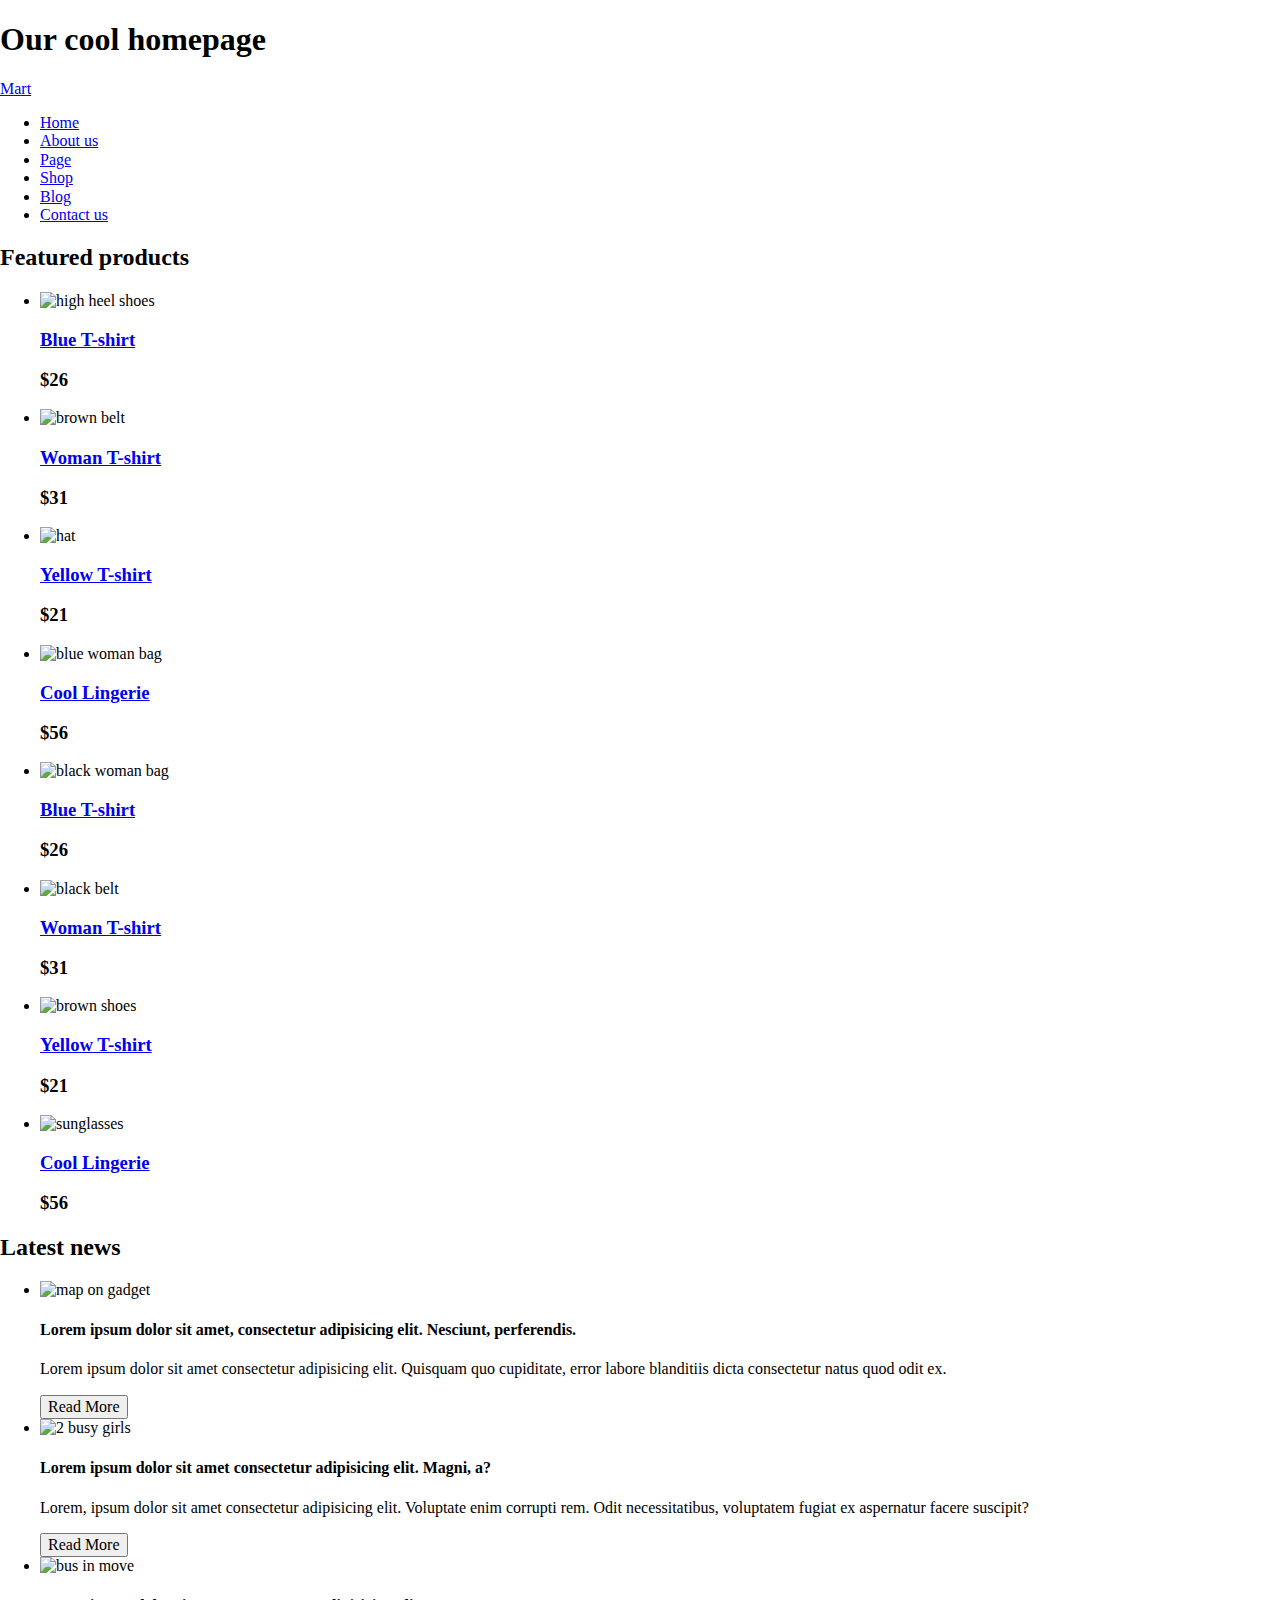
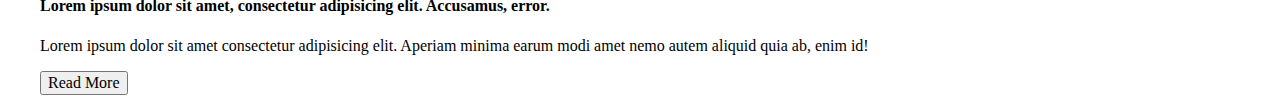
==== html-css/module-04/index.html @ f8f4f053 "created html" ====
<!DOCTYPE html>
<html lang="en">

<head>
    <meta charset="UTF-8">
    <meta name="viewport" content="width=device-width, initial-scale=1.0">
    <meta name="author" content="Nicholas Trunov">
    <meta name="keywords" content="mart, T-shirt, cool lingerie, woman shirt">
    <meta name="description" content="homework 04, online shop page">
    <title>cool-lingerie</title>
    <link rel="stylesheet" href="css/normalize.css">
</head>

<body>
    <h1>Our cool homepage</h1>
    <header>
        <nav>
            <a href="#">Mart</a>
            <ul>
                <li><a href="#">Home</a></li>
                <li><a href="#">About us</a></li>
                <li><a href="#">Page</a></li>
                <li><a href="#">Shop</a></li>
                <li><a href="#">Blog</a></li>
                <li><a href="#">Contact us</a></li>
            </ul>
        </nav>
    </header>
    <main>
        <section>
            <h2>Featured products</h2>
            <ul>
                <li>
                    <img src="#" alt="high heel shoes">
                    <h3>
                        <a href="#">Blue T-shirt</a>
                        <p>$26</p>
                    </h3>
                </li>
                <li>
                    <img src="#" alt="brown belt">
                    <h3>
                        <a href="#">Woman T-shirt</a>
                        <p>$31</p>
                    </h3>
                </li>
                <li>
                    <img src="#" alt="hat">
                    <h3>
                        <a href="#">Yellow T-shirt</a>
                        <p>$21</p>
                    </h3>
                </li>
                <li>
                    <img src="#" alt="blue woman bag">
                    <h3>
                        <a href="#">Cool Lingerie</a>
                        <p>$56</p>
                    </h3>
                </li>
                <li>
                    <img src="#" alt="black woman bag">
                    <h3>
                        <a href="#">Blue T-shirt</a>
                        <p>$26</p>
                    </h3>
                </li>
                <li>
                    <img src="#" alt="black belt">
                    <h3>
                        <a href="#">Woman T-shirt</a>
                        <p>$31</p>
                    </h3>
                </li>
                <li>
                    <img src="#" alt="brown shoes">
                    <h3>
                        <a href="#">Yellow T-shirt</a>
                        <p>$21</p>
                    </h3>
                </li>
                <li>
                    <img src="#" alt="sunglasses">
                    <h3>
                        <a href="#">Cool Lingerie</a>
                        <p>$56</p>
                    </h3>
                </li>
            </ul>
        </section>
        <section>
            <h2>Latest news</h2>
            <ul>
                <li>
                    <img src="#" alt="map on gadget">
                    <h4>Lorem ipsum dolor sit amet, consectetur adipisicing elit. Nesciunt, perferendis.</h4>
                    <p>Lorem ipsum dolor sit amet consectetur adipisicing elit. Quisquam quo cupiditate, error labore
                        blanditiis dicta consectetur natus quod odit ex.</p>
                    <button>Read More</button>
                </li>
                <li>
                    <img src="#" alt="2 busy girls">
                    <h4>Lorem ipsum dolor sit amet consectetur adipisicing elit. Magni, a?</h4>
                    <p>Lorem, ipsum dolor sit amet consectetur adipisicing elit. Voluptate enim corrupti rem. Odit
                        necessitatibus, voluptatem fugiat ex aspernatur facere suscipit?</p>
                    <button>Read More</button>
                </li>
                <li>
                    <img src="#" alt="bus in move">
                    <h4>Lorem ipsum dolor sit amet, consectetur adipisicing elit. Accusamus, error.</h4>
                    <p>Lorem ipsum dolor sit amet consectetur adipisicing elit. Aperiam minima earum modi amet nemo
                        autem aliquid quia ab, enim id!</p>
                    <button>Read More</button>
                </li>
            </ul>
        </section>
    </main>

</body>

</html>
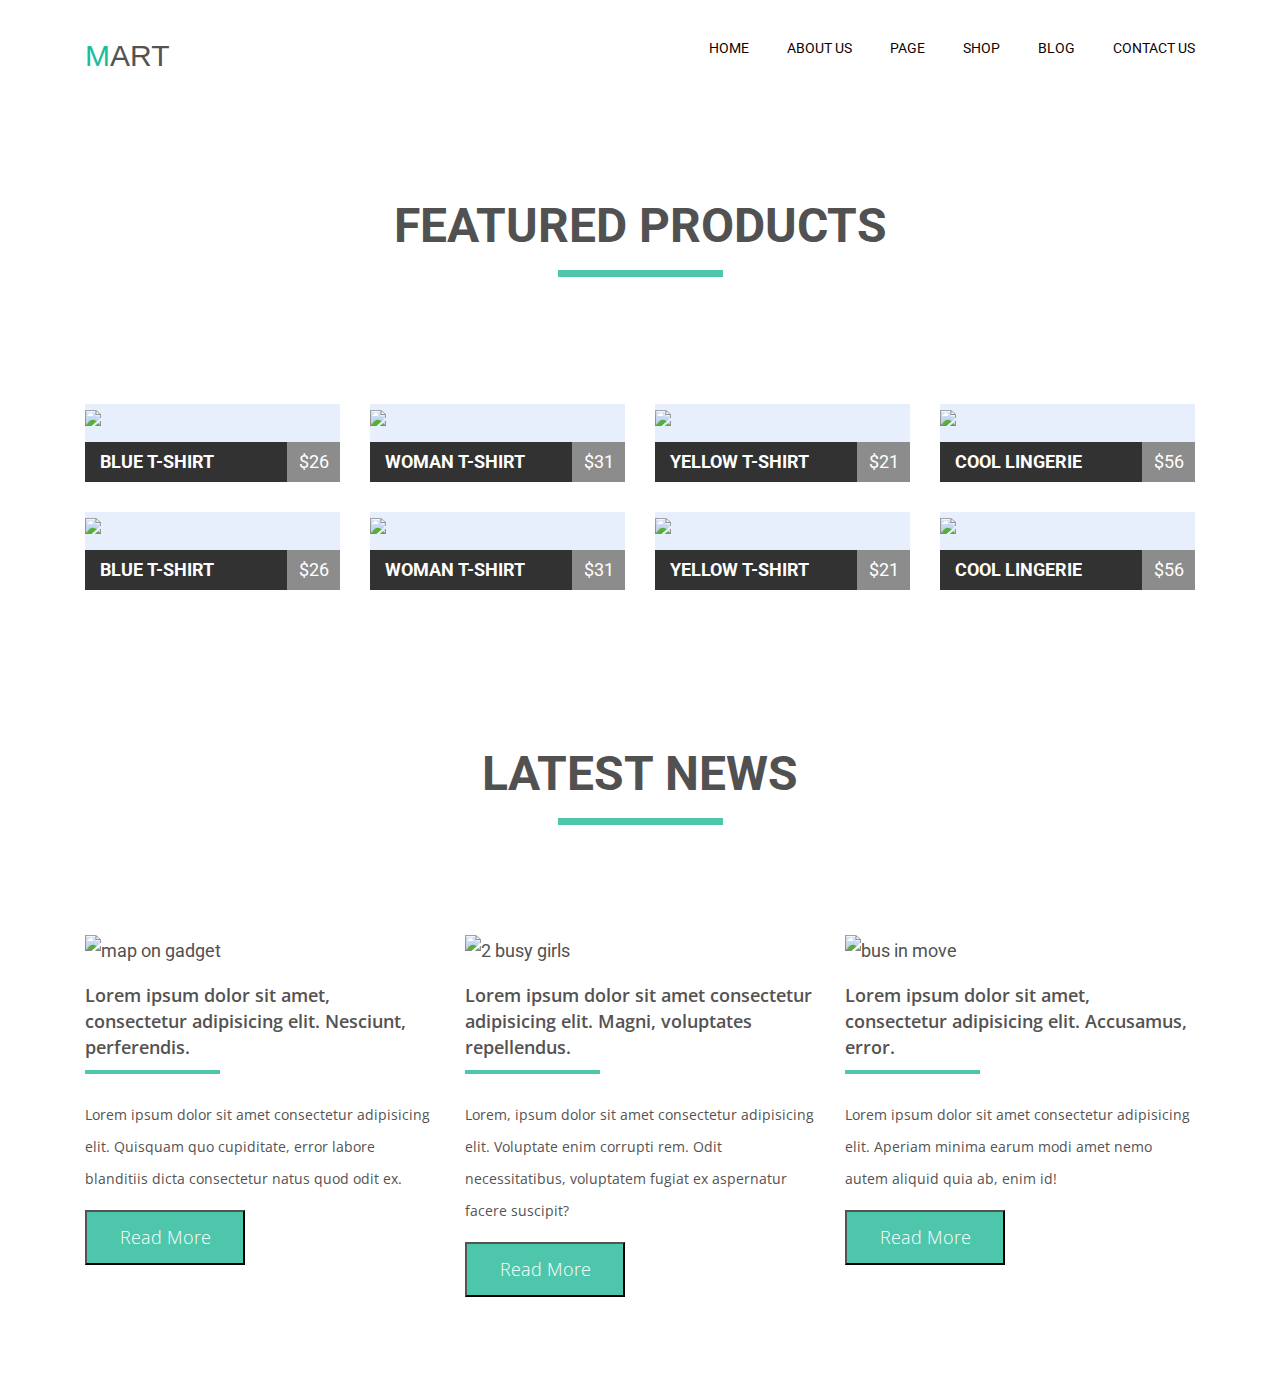
==== commit 68010f96: "first finish of hw4" ====
--- a/html-css/module-04/index.html
+++ b/html-css/module-04/index.html
@@ -2,120 +2,148 @@
 <html lang="en">
 
 <head>
-    <meta charset="UTF-8">
-    <meta name="viewport" content="width=device-width, initial-scale=1.0">
-    <meta name="author" content="Nicholas Trunov">
-    <meta name="keywords" content="mart, T-shirt, cool lingerie, woman shirt">
-    <meta name="description" content="homework 04, online shop page">
-    <title>cool-lingerie</title>
-    <link rel="stylesheet" href="css/normalize.css">
+  <meta charset="UTF-8" />
+  <meta name="viewport" content="width=device-width, initial-scale=1.0" />
+  <meta name="author" content="Nicholas Trunov" />
+  <meta name="keywords" content="mart, T-shirt, cool lingerie, woman shirt" />
+  <meta name="description" content="homework 04, online shop page" />
+  <title>cool-lingerie</title>
+  <link rel="stylesheet" href="css/normalize.css" />
+  <link href="https://fonts.googleapis.com/css2?family=Roboto:wght@900&display=swap" rel="stylesheet" />
+  <link href="https://fonts.googleapis.com/css2?family=Open+Sans:wght@300;400;600;700&display=swap" rel="stylesheet" />
+  <link rel="stylesheet" href="css/styles.css" />
 </head>
 
 <body>
-    <h1>Our cool homepage</h1>
+  <div class="container">
+    <h1 class="visually-hidden">Our cool homepage</h1>
     <header>
-        <nav>
-            <a href="#">Mart</a>
-            <ul>
-                <li><a href="#">Home</a></li>
-                <li><a href="#">About us</a></li>
-                <li><a href="#">Page</a></li>
-                <li><a href="#">Shop</a></li>
-                <li><a href="#">Blog</a></li>
-                <li><a href="#">Contact us</a></li>
-            </ul>
-        </nav>
+      <nav class="navigation clearfix">
+        <a class="logo" href="#">Mart</a>
+        <ul class="menu">
+          <li><a href="#">Home</a></li>
+          <li><a href="#">About us</a></li>
+          <li><a href="#">Page</a></li>
+          <li><a href="#">Shop</a></li>
+          <li><a href="#">Blog</a></li>
+          <li><a href="#">Contact us</a></li>
+        </ul>
+      </nav>
     </header>
     <main>
-        <section>
-            <h2>Featured products</h2>
-            <ul>
-                <li>
-                    <img src="#" alt="high heel shoes">
-                    <h3>
-                        <a href="#">Blue T-shirt</a>
-                        <p>$26</p>
-                    </h3>
-                </li>
-                <li>
-                    <img src="#" alt="brown belt">
-                    <h3>
-                        <a href="#">Woman T-shirt</a>
-                        <p>$31</p>
-                    </h3>
-                </li>
-                <li>
-                    <img src="#" alt="hat">
-                    <h3>
-                        <a href="#">Yellow T-shirt</a>
-                        <p>$21</p>
-                    </h3>
-                </li>
-                <li>
-                    <img src="#" alt="blue woman bag">
-                    <h3>
-                        <a href="#">Cool Lingerie</a>
-                        <p>$56</p>
-                    </h3>
-                </li>
-                <li>
-                    <img src="#" alt="black woman bag">
-                    <h3>
-                        <a href="#">Blue T-shirt</a>
-                        <p>$26</p>
-                    </h3>
-                </li>
-                <li>
-                    <img src="#" alt="black belt">
-                    <h3>
-                        <a href="#">Woman T-shirt</a>
-                        <p>$31</p>
-                    </h3>
-                </li>
-                <li>
-                    <img src="#" alt="brown shoes">
-                    <h3>
-                        <a href="#">Yellow T-shirt</a>
-                        <p>$21</p>
-                    </h3>
-                </li>
-                <li>
-                    <img src="#" alt="sunglasses">
-                    <h3>
-                        <a href="#">Cool Lingerie</a>
-                        <p>$56</p>
-                    </h3>
-                </li>
-            </ul>
-        </section>
-        <section>
-            <h2>Latest news</h2>
-            <ul>
-                <li>
-                    <img src="#" alt="map on gadget">
-                    <h4>Lorem ipsum dolor sit amet, consectetur adipisicing elit. Nesciunt, perferendis.</h4>
-                    <p>Lorem ipsum dolor sit amet consectetur adipisicing elit. Quisquam quo cupiditate, error labore
-                        blanditiis dicta consectetur natus quod odit ex.</p>
-                    <button>Read More</button>
-                </li>
-                <li>
-                    <img src="#" alt="2 busy girls">
-                    <h4>Lorem ipsum dolor sit amet consectetur adipisicing elit. Magni, a?</h4>
-                    <p>Lorem, ipsum dolor sit amet consectetur adipisicing elit. Voluptate enim corrupti rem. Odit
-                        necessitatibus, voluptatem fugiat ex aspernatur facere suscipit?</p>
-                    <button>Read More</button>
-                </li>
-                <li>
-                    <img src="#" alt="bus in move">
-                    <h4>Lorem ipsum dolor sit amet, consectetur adipisicing elit. Accusamus, error.</h4>
-                    <p>Lorem ipsum dolor sit amet consectetur adipisicing elit. Aperiam minima earum modi amet nemo
-                        autem aliquid quia ab, enim id!</p>
-                    <button>Read More</button>
-                </li>
-            </ul>
-        </section>
+      <section class="sections">
+        <h2 class="section-title">Featured products</h2>
+        <ul class="fetured-list clearfix">
+          <li class="futered-list-item">
+            <a class="link-img" href="#"><img src="https://i.ibb.co/kQcnTzR/product1.png" width="255" height="283"
+                alt="high heel shoes" /></a>
+            <a class="link-text clearfix" href="#">
+              <h3>Blue T-shirt</h3>
+              <p>$26</p>
+            </a>
+          </li>
+          <li class="futered-list-item">
+            <a class="link-img" href="#"><img src="https://i.ibb.co/s6yJgLW/product2.png" width="255" height="283"
+                alt="brown belt" /></a>
+            <a class="link-text clearfix" href="#">
+              <h3>Woman T-shirt</h3>
+              <p>$31</p>
+            </a>
+          </li>
+          <li class="futered-list-item">
+            <a class="link-img" href="#"><img src="https://i.ibb.co/wSzYNsv/product3.png" width="255" height="283"
+                alt="hat" /></a>
+            <a class="link-text clearfix" href="#">
+              <h3>Yellow T-shirt</h3>
+              <p>$21</p>
+            </a>
+          </li>
+          <li class="futered-list-item">
+            <a class="link-img" href="#"><img src="https://i.ibb.co/VCxGrMT/product4.png" width="255" height="283"
+                alt="blue woman bag" /></a>
+            <a class="link-text clearfix" href="#">
+              <h3>Cool Lingerie</h3>
+              <p>$56</p>
+            </a>
+          </li>
+          <li class="futered-list-item">
+            <a class="link-img" href="#"><img src="https://i.ibb.co/LCNNkkB/product5.png" width="255" height="283"
+                alt="black woman bag" /></a>
+            <a class="link-text clearfix" href="#">
+              <h3>Blue T-shirt</h3>
+              <p>$26</p>
+            </a>
+          </li>
+          <li class="futered-list-item">
+            <a class="link-img" href="#"><img src="https://i.ibb.co/6425K5y/product6.png" width="255" height="283"
+                alt="black belt" /></a>
+            <a class="link-text clearfix" href="#">
+              <h3>Woman T-shirt</h3>
+              <p>$31</p>
+            </a>
+          </li>
+          <li class="futered-list-item">
+            <a class="link-img" href="#"><img src="https://i.ibb.co/41WTzFK/product7.png" width="255" height="283"
+                alt="brown shoes" /></a>
+            <a class="link-text clearfix" href="#">
+              <h3>Yellow T-shirt</h3>
+              <p>$21</p>
+            </a>
+          </li>
+          <li class="futered-list-item">
+            <a class="link-img" href="#"><img src="https://i.ibb.co/9t1t53s/product8.png" width="255" height="283"
+                alt="sunglasses" /></a>
+            <a class="link-text clearfix" href="#">
+              <h3>Cool Lingerie</h3>
+              <p>$56</p>
+            </a>
+          </li>
+        </ul>
+      </section>
+      <section class="sections">
+        <h2 class="section-title">Latest news</h2>
+        <ul class="news-list clearfix">
+          <li class="news-list-item">
+            <img src="https://i.ibb.co/8zc8NVh/homework-04-26.png" width="350" height="267" alt="map on gadget" />
+            <h4 class="news-list-item">
+              Lorem ipsum dolor sit amet, consectetur adipisicing elit.
+              Nesciunt, perferendis.
+            </h4>
+            <p>
+              Lorem ipsum dolor sit amet consectetur adipisicing elit.
+              Quisquam quo cupiditate, error labore blanditiis dicta
+              consectetur natus quod odit ex.
+            </p>
+            <button type="button" class="read-more-button">Read More</button>
+          </li>
+          <li class="news-list-item">
+            <img src="https://i.ibb.co/VL9FLBS/homework-04-25.png" width="350" height="267" alt="2 busy girls" />
+            <h4 class="news-list-item">
+              Lorem ipsum dolor sit amet consectetur adipisicing elit. Magni, voluptates repellendus.
+            </h4>
+            <p>
+              Lorem, ipsum dolor sit amet consectetur adipisicing elit.
+              Voluptate enim corrupti rem. Odit necessitatibus, voluptatem
+              fugiat ex aspernatur facere suscipit?
+            </p>
+            <button type="button" class="read-more-button">Read More</button>
+          </li>
+          <li class="news-list-item">
+            <img src="https://i.ibb.co/ZcXNDqd/homework-04-27.png" width="350" height="267" alt="bus in move" />
+            <h4 class="news-list-item">
+              Lorem ipsum dolor sit amet, consectetur adipisicing elit.
+              Accusamus, error.
+            </h4>
+            <p>
+              Lorem ipsum dolor sit amet consectetur adipisicing elit. Aperiam
+              minima earum modi amet nemo autem aliquid quia ab, enim id!
+            </p>
+            <button type="button" class="read-more-button">Read More</button>
+          </li>
+        </ul>
+      </section>
     </main>
-
+  </div>
 </body>
 
 </html>--- a/html-css/module-04/css/styles.css
+++ b/html-css/module-04/css/styles.css
@@ -0,0 +1,219 @@
+.visually-hidden:not(:focus):not(:active),
+input[type="checkbox"].visually-hidden,
+input[type="radio"].visually-hidden {
+  position: absolute;
+
+  width: 1px;
+  height: 1px;
+  margin: -1px;
+  border: 0;
+  padding: 0;
+
+  white-space: nowrap;
+
+  clip-path: insert(100%);
+  clip: rect(0 0 0 0);
+  overflow: hidden;
+}
+
+.clearfix::after {
+  content: "";
+  clear: both;
+  display: table;
+}
+
+body {
+  font-family: "Roboto", sans-serif;
+  font-size: 18px;
+  line-height: 32px;
+  color: #515151;
+}
+
+.container {
+  width: 1110px;
+  margin: 0px auto;
+}
+
+.logo {
+  float: left;
+  font-size: 30px;
+  color: #555252;
+  text-decoration: none;
+  line-height: 32px;
+  text-transform: uppercase;
+  font-family: "Roboto light", sans-serif;
+}
+
+.logo::first-letter {
+  color: #1abc9c;
+  font-family: "Roboto Black", sans-serif;
+}
+
+.menu {
+  list-style: none;
+  float: right;
+  margin: 0px;
+  padding: 0px;
+  font-size: 14px;
+  line-height: 17px;
+}
+
+.menu li {
+  display: inline-block;
+  margin-right: 35px;
+}
+
+.menu a {
+  color: #0f0101;
+  text-decoration: none;
+  text-transform: uppercase;
+}
+
+.menu a:hover {
+  color: #1abc9c;
+}
+
+.menu li:nth-child(6) {
+  margin-right: 0px;
+}
+
+.navigation {
+  padding-top: 40px;
+}
+
+.sections {
+  padding-top: 110px;
+}
+
+.section-title {
+  margin: 0;
+  color: #515151;
+  font-size: 48px;
+  line-height: 88px;
+  text-transform: uppercase;
+  text-align: center;
+}
+
+.section-title::after {
+  content: "";
+  width: 165px;
+  height: 7px;
+  background-color: #4ec6ab;
+  display: block;
+  margin: 0 auto;
+}
+
+.fetured-list {
+  margin: 0;
+  padding-top: 127px;
+  list-style: none;
+  padding-left: 0;
+}
+
+.fetured-list li {
+  float: left;
+  background-color: #e8effc;
+  width: 255px;
+  margin-right: 30px;
+  margin-bottom: 30px;
+}
+
+.fetured-list li:nth-child(4n) {
+  margin-right: 0px;
+}
+
+.link-text h3 {
+  width: 187px;
+  margin: 0;
+  float: left;
+  background-color: #323232;
+  color: #ffffff;
+  text-transform: uppercase;
+  padding-left: 15px;
+  font-size: 18px;
+}
+
+.link-text p {
+  width: 53px;
+  margin: 0;
+  float: left;
+  background-color: #8c8c8c;
+  color: #ffffff;
+  text-align: center;
+}
+
+.link-img {
+  height: 283px;
+  font-size: 0px;
+}
+
+.link-text {
+  line-height: 40px;
+  display: block;
+}
+
+.futered-list-item:hover .link-text h3,
+.futered-list-item:focus .category {
+  background-color: #1ABC9C;
+}
+
+.futered-list-item:hover .link-text p,
+.futered-list-item:focus .category {
+  background-color: #7fd9c7;
+}
+
+.news-list {
+  padding-top: 110px;
+  list-style: none;
+  margin: 0px;
+  padding-left: 0px;
+  margin-bottom: 85px;
+}
+
+.news-list li {
+  float: left;
+  width: 350px;
+  margin-right: 30px;
+}
+
+.news-list li:nth-child(3) {
+  margin-right: 0px;
+}
+
+.news-list h4 {
+  margin: 0px;
+  padding-top: 15px;
+  font-size: 18px;
+  font-family: "Open Sans", sans-serif;
+  font-weight: 600;
+  line-height: 26px;
+  color: #555252;
+}
+
+.news-list h4::after {
+  content: "";
+  width: 135px;
+  height: 4px;
+  background-color: #4ec6ab;
+  display: block;
+  margin-top: 10px;
+}
+
+.news-list p {
+  margin: 0px;
+  padding-top: 25px;
+  margin-bottom: 15px;
+  font-size: 14px;
+  font-family: "Open Sans", sans-serif;
+  color: #555252;
+  font-weight: 400;
+}
+
+.read-more-button {
+  width: 160px;
+  height: 55px;
+  font-family: "Open sans", sans-serif;
+  font-weight: 300;
+  color: #ffffff;
+  background-color: #4ec6ab;
+}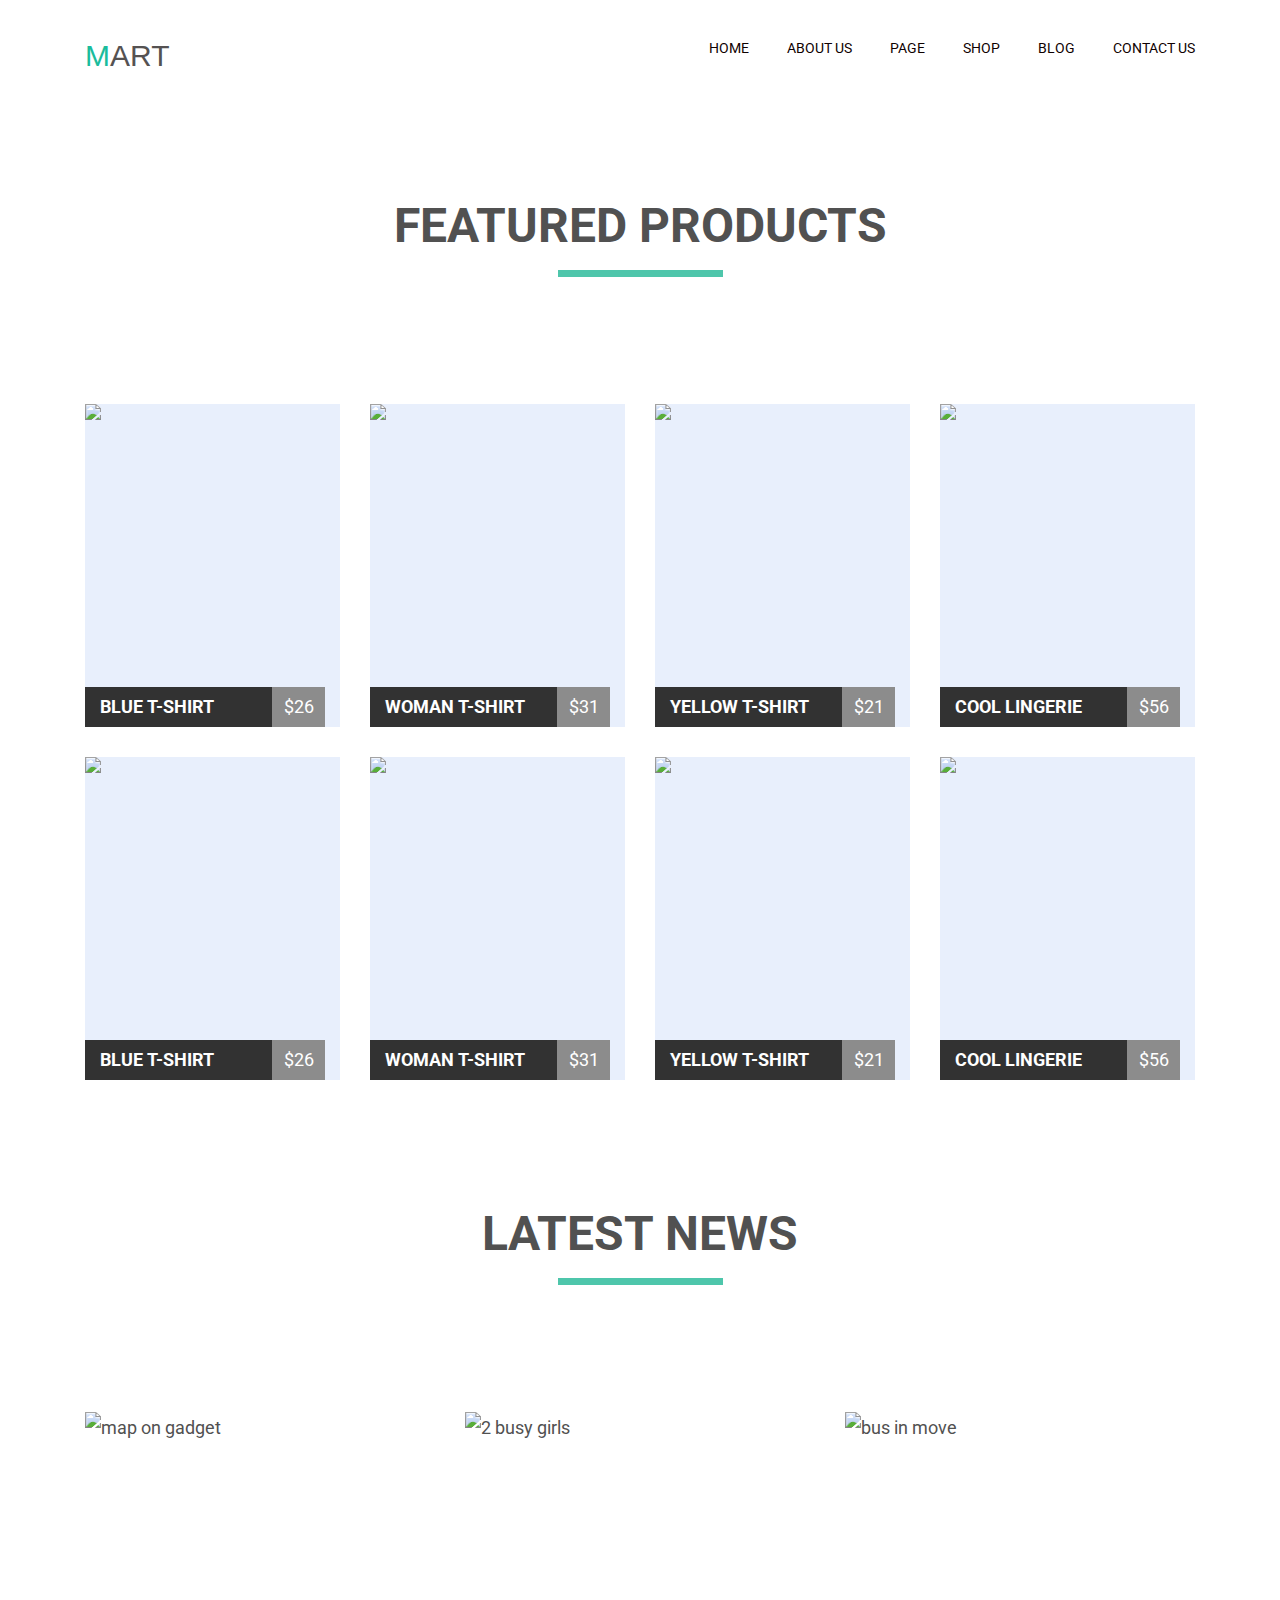
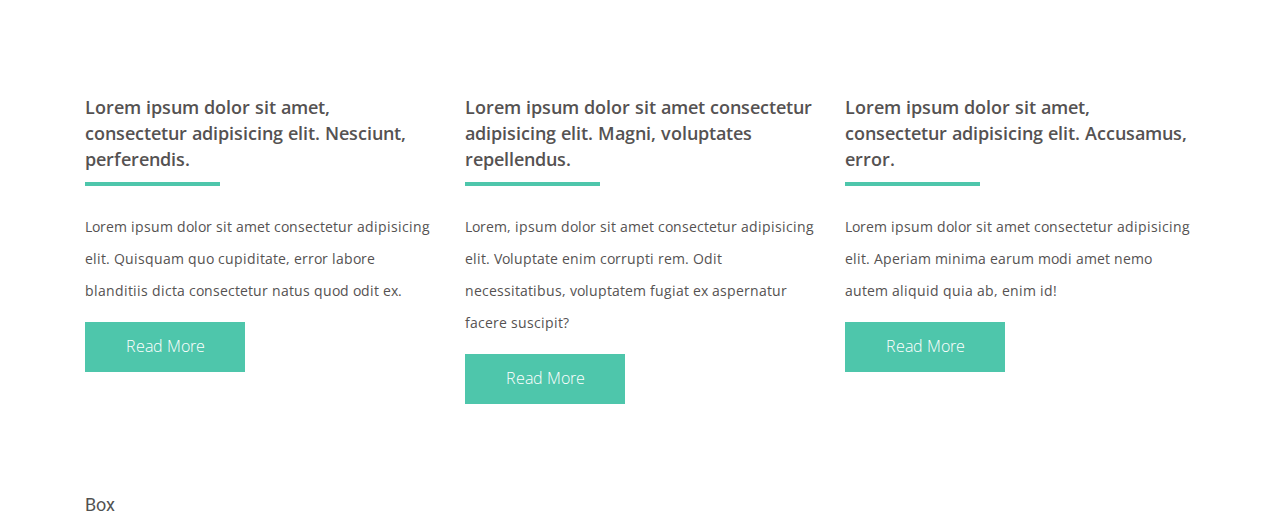
==== commit c7711098: "created slider and base for cards" ====
--- a/html-css/module-04/index.html
+++ b/html-css/module-04/index.html
@@ -1,149 +1,210 @@
 <!DOCTYPE html>
 <html lang="en">
+  <head>
+    <meta charset="UTF-8" />
+    <meta name="viewport" content="width=device-width, initial-scale=1.0" />
+    <meta name="author" content="Nicholas Trunov" />
+    <meta name="keywords" content="mart, T-shirt, cool lingerie, woman shirt" />
+    <meta name="description" content="homework 04, online shop page" />
+    <title>cool-lingerie</title>
+    <link rel="stylesheet" href="./css/normalize.css" />
+    <link
+      href="https://fonts.googleapis.com/css2?family=Roboto:wght@900&display=swap"
+      rel="stylesheet"
+    />
+    <link
+      href="https://fonts.googleapis.com/css2?family=Open+Sans:wght@300;400;600;700&display=swap"
+      rel="stylesheet"
+    />
+    <link rel="stylesheet" href="./css/styles.css" />
+  </head>
 
-<head>
-  <meta charset="UTF-8" />
-  <meta name="viewport" content="width=device-width, initial-scale=1.0" />
-  <meta name="author" content="Nicholas Trunov" />
-  <meta name="keywords" content="mart, T-shirt, cool lingerie, woman shirt" />
-  <meta name="description" content="homework 04, online shop page" />
-  <title>cool-lingerie</title>
-  <link rel="stylesheet" href="css/normalize.css" />
-  <link href="https://fonts.googleapis.com/css2?family=Roboto:wght@900&display=swap" rel="stylesheet" />
-  <link href="https://fonts.googleapis.com/css2?family=Open+Sans:wght@300;400;600;700&display=swap" rel="stylesheet" />
-  <link rel="stylesheet" href="css/styles.css" />
-</head>
-
-<body>
-  <div class="container">
-    <h1 class="visually-hidden">Our cool homepage</h1>
-    <header>
-      <nav class="navigation clearfix">
-        <a class="logo" href="#">Mart</a>
-        <ul class="menu">
-          <li><a href="#">Home</a></li>
-          <li><a href="#">About us</a></li>
-          <li><a href="#">Page</a></li>
-          <li><a href="#">Shop</a></li>
-          <li><a href="#">Blog</a></li>
-          <li><a href="#">Contact us</a></li>
-        </ul>
-      </nav>
-    </header>
-    <main>
-      <section class="sections">
-        <h2 class="section-title">Featured products</h2>
-        <ul class="fetured-list clearfix">
-          <li class="futered-list-item">
-            <a class="link-img" href="#"><img src="https://i.ibb.co/kQcnTzR/product1.png" width="255" height="283"
-                alt="high heel shoes" /></a>
-            <a class="link-text clearfix" href="#">
-              <h3>Blue T-shirt</h3>
-              <p>$26</p>
-            </a>
-          </li>
-          <li class="futered-list-item">
-            <a class="link-img" href="#"><img src="https://i.ibb.co/s6yJgLW/product2.png" width="255" height="283"
-                alt="brown belt" /></a>
-            <a class="link-text clearfix" href="#">
-              <h3>Woman T-shirt</h3>
-              <p>$31</p>
-            </a>
-          </li>
-          <li class="futered-list-item">
-            <a class="link-img" href="#"><img src="https://i.ibb.co/wSzYNsv/product3.png" width="255" height="283"
-                alt="hat" /></a>
-            <a class="link-text clearfix" href="#">
-              <h3>Yellow T-shirt</h3>
-              <p>$21</p>
-            </a>
-          </li>
-          <li class="futered-list-item">
-            <a class="link-img" href="#"><img src="https://i.ibb.co/VCxGrMT/product4.png" width="255" height="283"
-                alt="blue woman bag" /></a>
-            <a class="link-text clearfix" href="#">
-              <h3>Cool Lingerie</h3>
-              <p>$56</p>
-            </a>
-          </li>
-          <li class="futered-list-item">
-            <a class="link-img" href="#"><img src="https://i.ibb.co/LCNNkkB/product5.png" width="255" height="283"
-                alt="black woman bag" /></a>
-            <a class="link-text clearfix" href="#">
-              <h3>Blue T-shirt</h3>
-              <p>$26</p>
-            </a>
-          </li>
-          <li class="futered-list-item">
-            <a class="link-img" href="#"><img src="https://i.ibb.co/6425K5y/product6.png" width="255" height="283"
-                alt="black belt" /></a>
-            <a class="link-text clearfix" href="#">
-              <h3>Woman T-shirt</h3>
-              <p>$31</p>
-            </a>
-          </li>
-          <li class="futered-list-item">
-            <a class="link-img" href="#"><img src="https://i.ibb.co/41WTzFK/product7.png" width="255" height="283"
-                alt="brown shoes" /></a>
-            <a class="link-text clearfix" href="#">
-              <h3>Yellow T-shirt</h3>
-              <p>$21</p>
-            </a>
-          </li>
-          <li class="futered-list-item">
-            <a class="link-img" href="#"><img src="https://i.ibb.co/9t1t53s/product8.png" width="255" height="283"
-                alt="sunglasses" /></a>
-            <a class="link-text clearfix" href="#">
-              <h3>Cool Lingerie</h3>
-              <p>$56</p>
-            </a>
-          </li>
-        </ul>
-      </section>
-      <section class="sections">
-        <h2 class="section-title">Latest news</h2>
-        <ul class="news-list clearfix">
-          <li class="news-list-item">
-            <img src="https://i.ibb.co/8zc8NVh/homework-04-26.png" width="350" height="267" alt="map on gadget" />
-            <h4 class="news-list-item">
-              Lorem ipsum dolor sit amet, consectetur adipisicing elit.
-              Nesciunt, perferendis.
-            </h4>
-            <p>
-              Lorem ipsum dolor sit amet consectetur adipisicing elit.
-              Quisquam quo cupiditate, error labore blanditiis dicta
-              consectetur natus quod odit ex.
-            </p>
-            <button type="button" class="read-more-button">Read More</button>
-          </li>
-          <li class="news-list-item">
-            <img src="https://i.ibb.co/VL9FLBS/homework-04-25.png" width="350" height="267" alt="2 busy girls" />
-            <h4 class="news-list-item">
-              Lorem ipsum dolor sit amet consectetur adipisicing elit. Magni, voluptates repellendus.
-            </h4>
-            <p>
-              Lorem, ipsum dolor sit amet consectetur adipisicing elit.
-              Voluptate enim corrupti rem. Odit necessitatibus, voluptatem
-              fugiat ex aspernatur facere suscipit?
-            </p>
-            <button type="button" class="read-more-button">Read More</button>
-          </li>
-          <li class="news-list-item">
-            <img src="https://i.ibb.co/ZcXNDqd/homework-04-27.png" width="350" height="267" alt="bus in move" />
-            <h4 class="news-list-item">
-              Lorem ipsum dolor sit amet, consectetur adipisicing elit.
-              Accusamus, error.
-            </h4>
-            <p>
-              Lorem ipsum dolor sit amet consectetur adipisicing elit. Aperiam
-              minima earum modi amet nemo autem aliquid quia ab, enim id!
-            </p>
-            <button type="button" class="read-more-button">Read More</button>
-          </li>
-        </ul>
-      </section>
-    </main>
-  </div>
-</body>
-
-</html>+  <body>
+    <div class="container">
+      <h1 class="visually-hidden">Our cool homepage</h1>
+      <header>
+        <nav class="navigation clearfix">
+          <a class="logo" href="#">Mart</a>
+          <ul class="menu">
+            <li><a href="#">Home</a></li>
+            <li><a href="#">About us</a></li>
+            <li><a href="#">Page</a></li>
+            <li><a href="#">Shop</a></li>
+            <li><a href="#">Blog</a></li>
+            <li><a href="#">Contact us</a></li>
+          </ul>
+        </nav>
+      </header>
+      <main>
+        <section class="sections">
+          <h2 class="section-title">Featured products</h2>
+          <ul class="fetured-list clearfix">
+            <li class="futered-list-item">
+              <a class="link-img" href="#"
+                ><img
+                  src="https://i.ibb.co/kQcnTzR/product1.png"
+                  width="255"
+                  height="283"
+                  alt="high heel shoes"
+              /></a>
+              <a class="link-text clearfix" href="#">
+                <h3>Blue T-shirt</h3>
+                <p>$26</p>
+              </a>
+            </li>
+            <li class="futered-list-item">
+              <a class="link-img" href="#"
+                ><img
+                  src="https://i.ibb.co/s6yJgLW/product2.png"
+                  width="255"
+                  height="283"
+                  alt="brown belt"
+              /></a>
+              <a class="link-text clearfix" href="#">
+                <h3>Woman T-shirt</h3>
+                <p>$31</p>
+              </a>
+            </li>
+            <li class="futered-list-item">
+              <a class="link-img" href="#"
+                ><img
+                  src="https://i.ibb.co/wSzYNsv/product3.png"
+                  width="255"
+                  height="283"
+                  alt="hat"
+              /></a>
+              <a class="link-text clearfix" href="#">
+                <h3>Yellow T-shirt</h3>
+                <p>$21</p>
+              </a>
+            </li>
+            <li class="futered-list-item">
+              <a class="link-img" href="#"
+                ><img
+                  src="https://i.ibb.co/VCxGrMT/product4.png"
+                  width="255"
+                  height="283"
+                  alt="blue woman bag"
+              /></a>
+              <a class="link-text clearfix" href="#">
+                <h3>Cool Lingerie</h3>
+                <p>$56</p>
+              </a>
+            </li>
+            <li class="futered-list-item">
+              <a class="link-img" href="#"
+                ><img
+                  src="https://i.ibb.co/LCNNkkB/product5.png"
+                  width="255"
+                  height="283"
+                  alt="black woman bag"
+              /></a>
+              <a class="link-text clearfix" href="#">
+                <h3>Blue T-shirt</h3>
+                <p>$26</p>
+              </a>
+            </li>
+            <li class="futered-list-item">
+              <a class="link-img" href="#"
+                ><img
+                  src="https://i.ibb.co/6425K5y/product6.png"
+                  width="255"
+                  height="283"
+                  alt="black belt"
+              /></a>
+              <a class="link-text clearfix" href="#">
+                <h3>Woman T-shirt</h3>
+                <p>$31</p>
+              </a>
+            </li>
+            <li class="futered-list-item">
+              <a class="link-img" href="#"
+                ><img
+                  src="https://i.ibb.co/41WTzFK/product7.png"
+                  width="255"
+                  height="283"
+                  alt="brown shoes"
+              /></a>
+              <a class="link-text clearfix" href="#">
+                <h3>Yellow T-shirt</h3>
+                <p>$21</p>
+              </a>
+            </li>
+            <li class="futered-list-item">
+              <a class="link-img" href="#"
+                ><img
+                  src="https://i.ibb.co/9t1t53s/product8.png"
+                  width="255"
+                  height="283"
+                  alt="sunglasses"
+              /></a>
+              <a class="link-text clearfix" href="#">
+                <h3>Cool Lingerie</h3>
+                <p>$56</p>
+              </a>
+            </li>
+          </ul>
+        </section>
+        <section class="sections">
+          <h2 class="section-title">Latest news</h2>
+          <ul class="news-list clearfix">
+            <li class="news-list-item">
+              <img
+                src="https://i.ibb.co/8zc8NVh/homework-04-26.png"
+                width="350"
+                height="267"
+                alt="map on gadget"
+              />
+              <h4>
+                Lorem ipsum dolor sit amet, consectetur adipisicing elit.
+                Nesciunt, perferendis.
+              </h4>
+              <p>
+                Lorem ipsum dolor sit amet consectetur adipisicing elit.
+                Quisquam quo cupiditate, error labore blanditiis dicta
+                consectetur natus quod odit ex.
+              </p>
+              <a class="read-more-button" href="#">Read More</a>
+            </li>
+            <li class="news-list-item">
+              <img
+                src="https://i.ibb.co/VL9FLBS/homework-04-25.png"
+                width="350"
+                height="267"
+                alt="2 busy girls"
+              />
+              <h4>
+                Lorem ipsum dolor sit amet consectetur adipisicing elit. Magni,
+                voluptates repellendus.
+              </h4>
+              <p>
+                Lorem, ipsum dolor sit amet consectetur adipisicing elit.
+                Voluptate enim corrupti rem. Odit necessitatibus, voluptatem
+                fugiat ex aspernatur facere suscipit?
+              </p>
+              <a class="read-more-button" href="#">Read More</a>
+            </li>
+            <li class="news-list-item">
+              <img
+                src="https://i.ibb.co/ZcXNDqd/homework-04-27.png"
+                width="350"
+                height="267"
+                alt="bus in move"
+              />
+              <h4>
+                Lorem ipsum dolor sit amet, consectetur adipisicing elit.
+                Accusamus, error.
+              </h4>
+              <p>
+                Lorem ipsum dolor sit amet consectetur adipisicing elit. Aperiam
+                minima earum modi amet nemo autem aliquid quia ab, enim id!
+              </p>
+              <a class="read-more-button" href="#">Read More</a>
+            </li>
+          </ul>
+        </section>
+        <div class="check-box">Box</div>
+      </main>
+    </div>
+  </body>
+</html>
--- a/html-css/module-04/css/styles.css
+++ b/html-css/module-04/css/styles.css
@@ -1,3 +1,7 @@
+* {
+  box-sizing: border-box;
+}
+
 .visually-hidden:not(:focus):not(:active),
 input[type="checkbox"].visually-hidden,
 input[type="radio"].visually-hidden {
@@ -67,6 +71,7 @@
   color: #0f0101;
   text-decoration: none;
   text-transform: uppercase;
+  display: block;
 }
 
 .menu a:hover {
@@ -83,6 +88,10 @@
 
 .sections {
   padding-top: 110px;
+}
+
+.sections:nth-child(2) {
+  padding-bottom: 85px;
 }
 
 .section-title {
@@ -92,6 +101,7 @@
   line-height: 88px;
   text-transform: uppercase;
   text-align: center;
+  margin-bottom: 127px
 }
 
 .section-title::after {
@@ -105,7 +115,6 @@
 
 .fetured-list {
   margin: 0;
-  padding-top: 127px;
   list-style: none;
   padding-left: 0;
 }
@@ -122,6 +131,10 @@
   margin-right: 0px;
 }
 
+.fetured-list li:nth-child(n+5) {
+  margin-bottom: 0px;
+}
+
 .link-text h3 {
   width: 187px;
   margin: 0;
@@ -145,6 +158,7 @@
 .link-img {
   height: 283px;
   font-size: 0px;
+  display: block;
 }
 
 .link-text {
@@ -152,22 +166,26 @@
   display: block;
 }
 
+img {
+  display: block;
+  max-width: 100%;
+  height: auto;
+}
+
 .futered-list-item:hover .link-text h3,
-.futered-list-item:focus .category {
+.futered-list-item:focus {
   background-color: #1ABC9C;
 }
 
 .futered-list-item:hover .link-text p,
-.futered-list-item:focus .category {
+.futered-list-item:focus {
   background-color: #7fd9c7;
 }
 
 .news-list {
-  padding-top: 110px;
   list-style: none;
   margin: 0px;
   padding-left: 0px;
-  margin-bottom: 85px;
 }
 
 .news-list li {
@@ -180,14 +198,18 @@
   margin-right: 0px;
 }
 
+.news-list img {
+  margin-bottom: 15px;
+}
+
 .news-list h4 {
   margin: 0px;
-  padding-top: 15px;
   font-size: 18px;
   font-family: "Open Sans", sans-serif;
   font-weight: 600;
   line-height: 26px;
   color: #555252;
+  margin-bottom: 25px;
 }
 
 .news-list h4::after {
@@ -201,7 +223,6 @@
 
 .news-list p {
   margin: 0px;
-  padding-top: 25px;
   margin-bottom: 15px;
   font-size: 14px;
   font-family: "Open Sans", sans-serif;
@@ -211,9 +232,21 @@
 
 .read-more-button {
   width: 160px;
-  height: 55px;
+  height: 50px;
   font-family: "Open sans", sans-serif;
   font-weight: 300;
   color: #ffffff;
   background-color: #4ec6ab;
+  display: block;
+  text-decoration: none;
+  text-align: center;
+  font-size: 16px;
+  line-height: 48px;
+}
+
+.read-more-button:hover,
+.read-more-button:focus {
+  background-color: #c6c3b5;
+  color: #a611c6;
+  border: 1px solid #a611c6;
 }